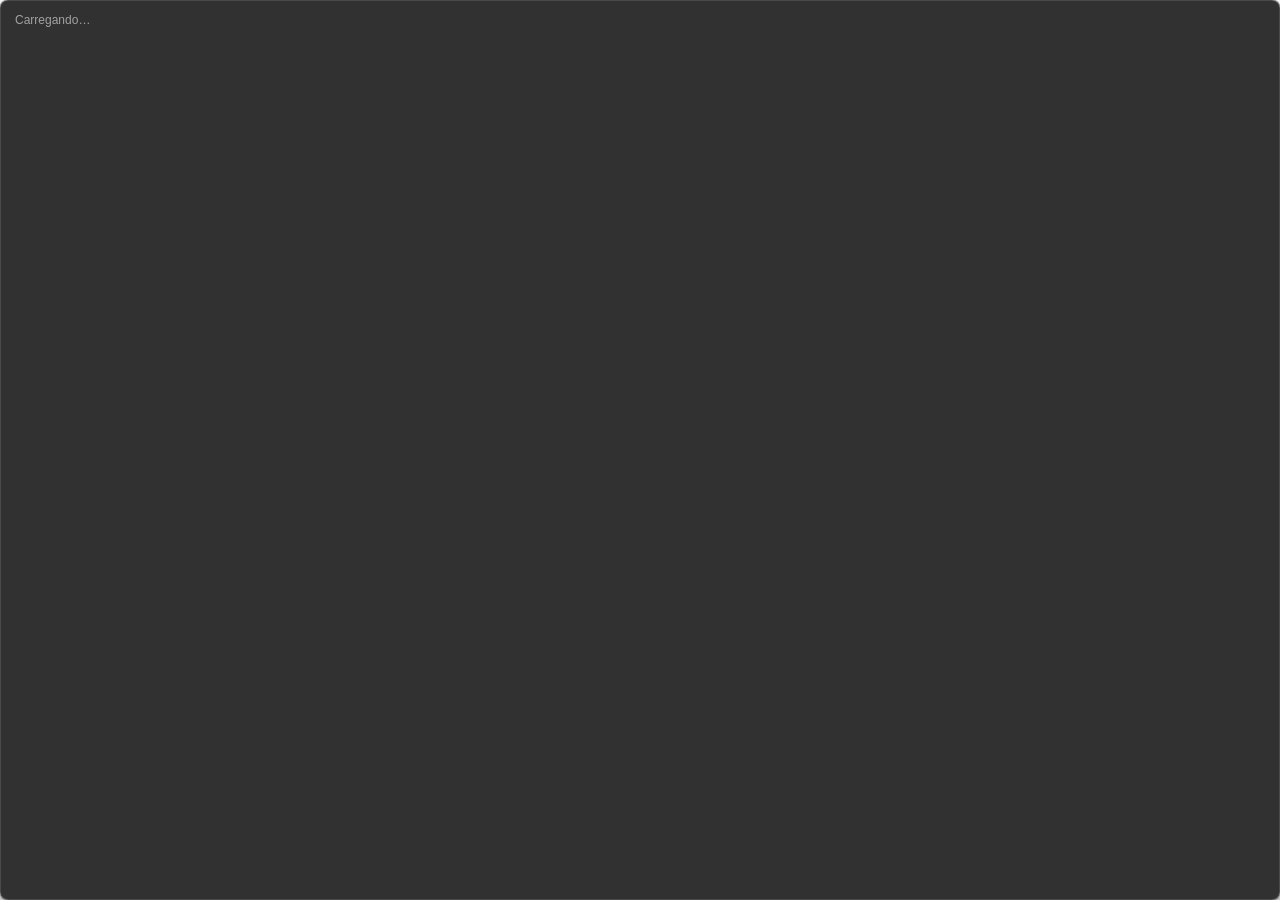
==== web/dropdown.html @ 8b2e452d "feat(dropdown): floating popup window for compact-mode chips User reported that growing the compact-" ====
<!DOCTYPE html>
<html lang="pt-BR">
<head>
    <meta charset="UTF-8">
    <meta http-equiv="Cache-Control" content="no-cache, no-store, must-revalidate">
    <title>Ghost · Dropdown</title>
    <style>
        :root {
            --accent: #61dbb4;
            --text-primary: #ffffff;
            --text-secondary: rgba(255, 255, 255, 0.78);
            --text-tertiary: rgba(255, 255, 255, 0.55);
        }
        * { box-sizing: border-box; margin: 0; padding: 0; }
        html, body {
            width: 100%; height: 100vh;
            background: transparent;
            overflow: hidden;
            font-family: 'Segoe UI Variable Display', 'Segoe UI Variable', 'Segoe UI',
                         -apple-system, 'Helvetica Neue', sans-serif;
            color: var(--text-primary);
            -webkit-font-smoothing: antialiased;
            user-select: none;
        }
        .flyout {
            width: 100%;
            height: 100%;
            background: rgba(45, 45, 45, 0.98);
            backdrop-filter: blur(40px) saturate(135%);
            -webkit-backdrop-filter: blur(40px) saturate(135%);
            border: 1px solid rgba(255, 255, 255, 0.12);
            border-radius: 8px;
            box-shadow: 0 16px 32px rgba(0, 0, 0, 0.5), 0 0 0 1px rgba(0, 0, 0, 0.28);
            padding: 4px;
            overflow-y: auto;
            scrollbar-width: thin;
        }
        .flyout::-webkit-scrollbar { width: 6px; }
        .flyout::-webkit-scrollbar-thumb { background: rgba(255,255,255,0.18); border-radius: 3px; }
        .label {
            font-size: 10.5px;
            font-weight: 600;
            letter-spacing: 0.5px;
            color: var(--text-tertiary);
            text-transform: uppercase;
            padding: 6px 10px 4px;
        }
        .opt {
            display: flex;
            align-items: center;
            gap: 8px;
            width: 100%;
            padding: 7px 10px;
            background: transparent;
            border: none;
            border-radius: 4px;
            color: var(--text-primary);
            font-size: 13px;
            font-weight: 400;
            text-align: left;
            cursor: pointer;
            transition: background 0.1s ease;
        }
        .opt:hover { background: rgba(255,255,255,0.08); }
        .opt.selected { color: var(--accent); font-weight: 500; }
        .opt.selected::before { content: '✓'; color: var(--accent); width: 12px; display: inline-block; }
        .opt:not(.selected)::before { content: ''; width: 12px; display: inline-block; }
        .opt-icon { width: 14px; display: inline-flex; justify-content: center; }
        .label-of { padding: 8px 10px; color: var(--text-tertiary); font-size: 12px; }
    </style>
</head>
<body>
    <div class="flyout" id="flyout">
        <div class="label-of">Carregando…</div>
    </div>
    <script>
        // Called by Python via evaluate_js when show_dropdown_popup fires.
        // payload = { kind: 'preset' | 'captureMode' | 'monitor', items: [...], selected: <value> }
        window.setDropdown = function(payload) {
            const flyout = document.getElementById('flyout');
            flyout.innerHTML = '';

            const kind = payload.kind || '';
            const items = payload.items || [];
            const selected = payload.selected;

            const labels = {
                preset: 'Preset de análise',
                captureMode: 'Modo de captura',
                monitor: 'Monitor',
            };
            if (labels[kind]) {
                const lab = document.createElement('div');
                lab.className = 'label';
                lab.textContent = labels[kind];
                flyout.appendChild(lab);
            }
            for (const it of items) {
                const btn = document.createElement('button');
                btn.className = 'opt' + (String(it.value) === String(selected) ? ' selected' : '');
                if (it.icon) {
                    const ico = document.createElement('span');
                    ico.className = 'opt-icon';
                    ico.textContent = it.icon;
                    btn.appendChild(ico);
                }
                const label = document.createElement('span');
                label.textContent = it.label;
                btn.appendChild(label);
                btn.addEventListener('click', () => {
                    try {
                        window.pywebview.api.dropdown_pick(kind, it.value);
                    } catch (e) { console.error(e); }
                });
                flyout.appendChild(btn);
            }
            // Scroll to selected so the user sees the current choice first.
            setTimeout(() => {
                const sel = flyout.querySelector('.opt.selected');
                if (sel) sel.scrollIntoView({ block: 'nearest' });
            }, 30);
        };

        // Losing focus closes the popup (mimics native menu behaviour).
        window.addEventListener('blur', () => {
            try { window.pywebview.api.hide_dropdown_popup(); } catch (_) {}
        });
        // Esc also closes.
        document.addEventListener('keydown', (e) => {
            if (e.key === 'Escape') {
                try { window.pywebview.api.hide_dropdown_popup(); } catch (_) {}
            }
        });
    </script>
</body>
</html>
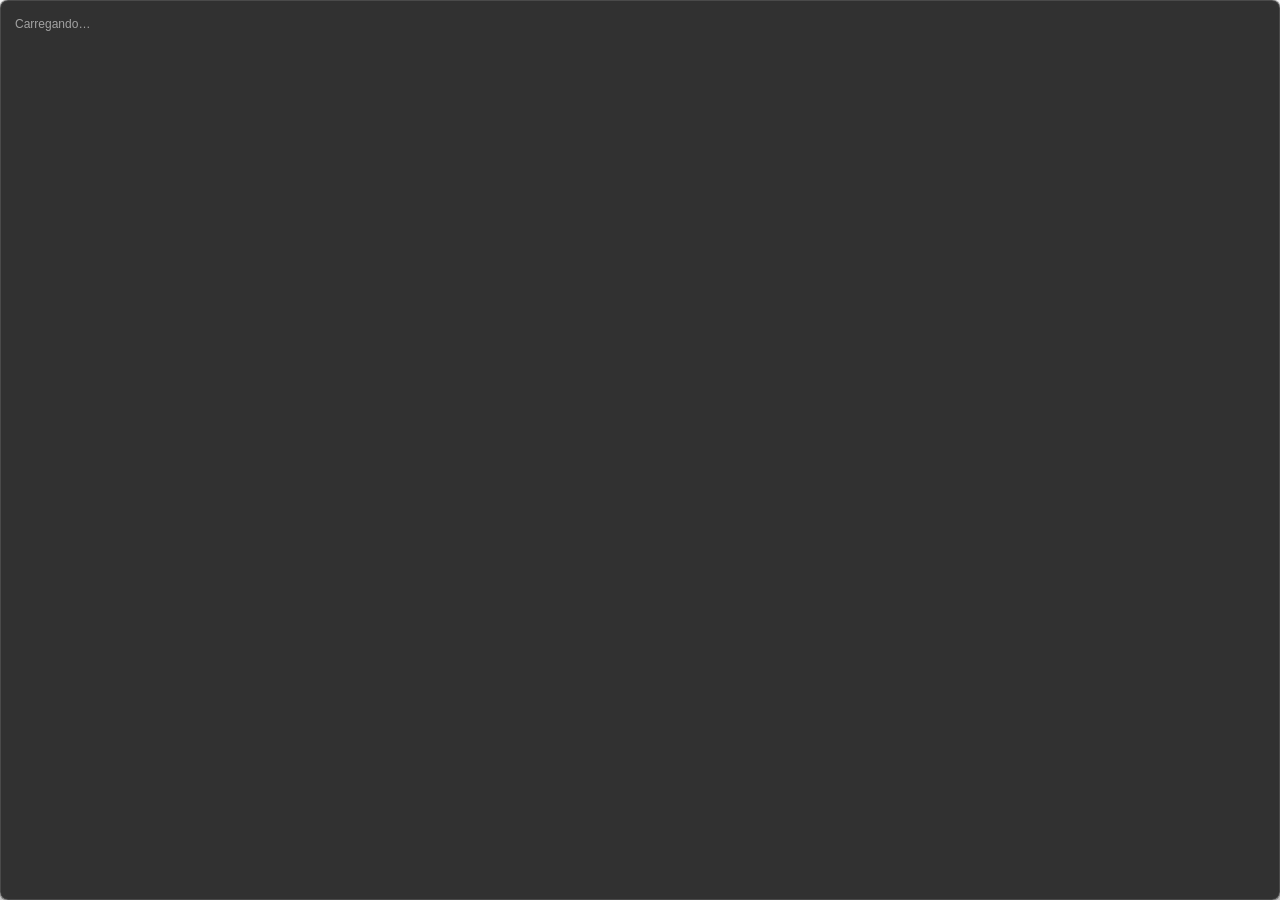
==== commit 0f76df61: "feat(compact): floating dropdown popup matches normal-mode flyout height User wants the compact-mode" ====
--- a/web/dropdown.html
+++ b/web/dropdown.html
@@ -11,7 +11,8 @@
             --text-secondary: rgba(255, 255, 255, 0.78);
             --text-tertiary: rgba(255, 255, 255, 0.55);
         }
-        * { box-sizing: border-box; margin: 0; padding: 0; }
+        * { box-sizing: border-box; margin: 0; padding: 0; user-select: none;
+            -webkit-user-drag: none; -webkit-app-region: no-drag; }
         html, body {
             width: 100%; height: 100vh;
             background: transparent;
@@ -20,7 +21,6 @@
                          -apple-system, 'Helvetica Neue', sans-serif;
             color: var(--text-primary);
             -webkit-font-smoothing: antialiased;
-            user-select: none;
         }
         .flyout {
             width: 100%;
@@ -50,7 +50,7 @@
             align-items: center;
             gap: 8px;
             width: 100%;
-            padding: 7px 10px;
+            padding: 8px 10px;
             background: transparent;
             border: none;
             border-radius: 4px;
@@ -63,27 +63,24 @@
         }
         .opt:hover { background: rgba(255,255,255,0.08); }
         .opt.selected { color: var(--accent); font-weight: 500; }
-        .opt.selected::before { content: '✓'; color: var(--accent); width: 12px; display: inline-block; }
-        .opt:not(.selected)::before { content: ''; width: 12px; display: inline-block; }
+        .opt .check-slot {
+            width: 12px; display: inline-flex; justify-content: center; color: var(--accent);
+            font-weight: 700;
+        }
         .opt-icon { width: 14px; display: inline-flex; justify-content: center; }
-        .label-of { padding: 8px 10px; color: var(--text-tertiary); font-size: 12px; }
+        .placeholder { padding: 12px 10px; color: var(--text-tertiary); font-size: 12px; }
     </style>
 </head>
 <body>
-    <div class="flyout" id="flyout">
-        <div class="label-of">Carregando…</div>
-    </div>
+    <div class="flyout" id="flyout"><div class="placeholder">Carregando…</div></div>
     <script>
-        // Called by Python via evaluate_js when show_dropdown_popup fires.
-        // payload = { kind: 'preset' | 'captureMode' | 'monitor', items: [...], selected: <value> }
+        // payload = { kind: 'preset'|'captureMode'|'monitor', items: [{value,label,icon?}], selected }
         window.setDropdown = function(payload) {
             const flyout = document.getElementById('flyout');
             flyout.innerHTML = '';
-
             const kind = payload.kind || '';
             const items = payload.items || [];
             const selected = payload.selected;
-
             const labels = {
                 preset: 'Preset de análise',
                 captureMode: 'Modo de captura',
@@ -98,6 +95,10 @@
             for (const it of items) {
                 const btn = document.createElement('button');
                 btn.className = 'opt' + (String(it.value) === String(selected) ? ' selected' : '');
+                const check = document.createElement('span');
+                check.className = 'check-slot';
+                check.textContent = String(it.value) === String(selected) ? '✓' : '';
+                btn.appendChild(check);
                 if (it.icon) {
                     const ico = document.createElement('span');
                     ico.className = 'opt-icon';
@@ -108,24 +109,22 @@
                 label.textContent = it.label;
                 btn.appendChild(label);
                 btn.addEventListener('click', () => {
-                    try {
-                        window.pywebview.api.dropdown_pick(kind, it.value);
-                    } catch (e) { console.error(e); }
+                    try { window.pywebview.api.dropdown_pick(kind, it.value); }
+                    catch (e) { console.error(e); }
                 });
                 flyout.appendChild(btn);
             }
-            // Scroll to selected so the user sees the current choice first.
             setTimeout(() => {
                 const sel = flyout.querySelector('.opt.selected');
                 if (sel) sel.scrollIntoView({ block: 'nearest' });
             }, 30);
         };
 
-        // Losing focus closes the popup (mimics native menu behaviour).
+        // Close on blur (user clicks outside or focuses another window).
         window.addEventListener('blur', () => {
             try { window.pywebview.api.hide_dropdown_popup(); } catch (_) {}
         });
-        // Esc also closes.
+        // Close on Esc.
         document.addEventListener('keydown', (e) => {
             if (e.key === 'Escape') {
                 try { window.pywebview.api.hide_dropdown_popup(); } catch (_) {}
